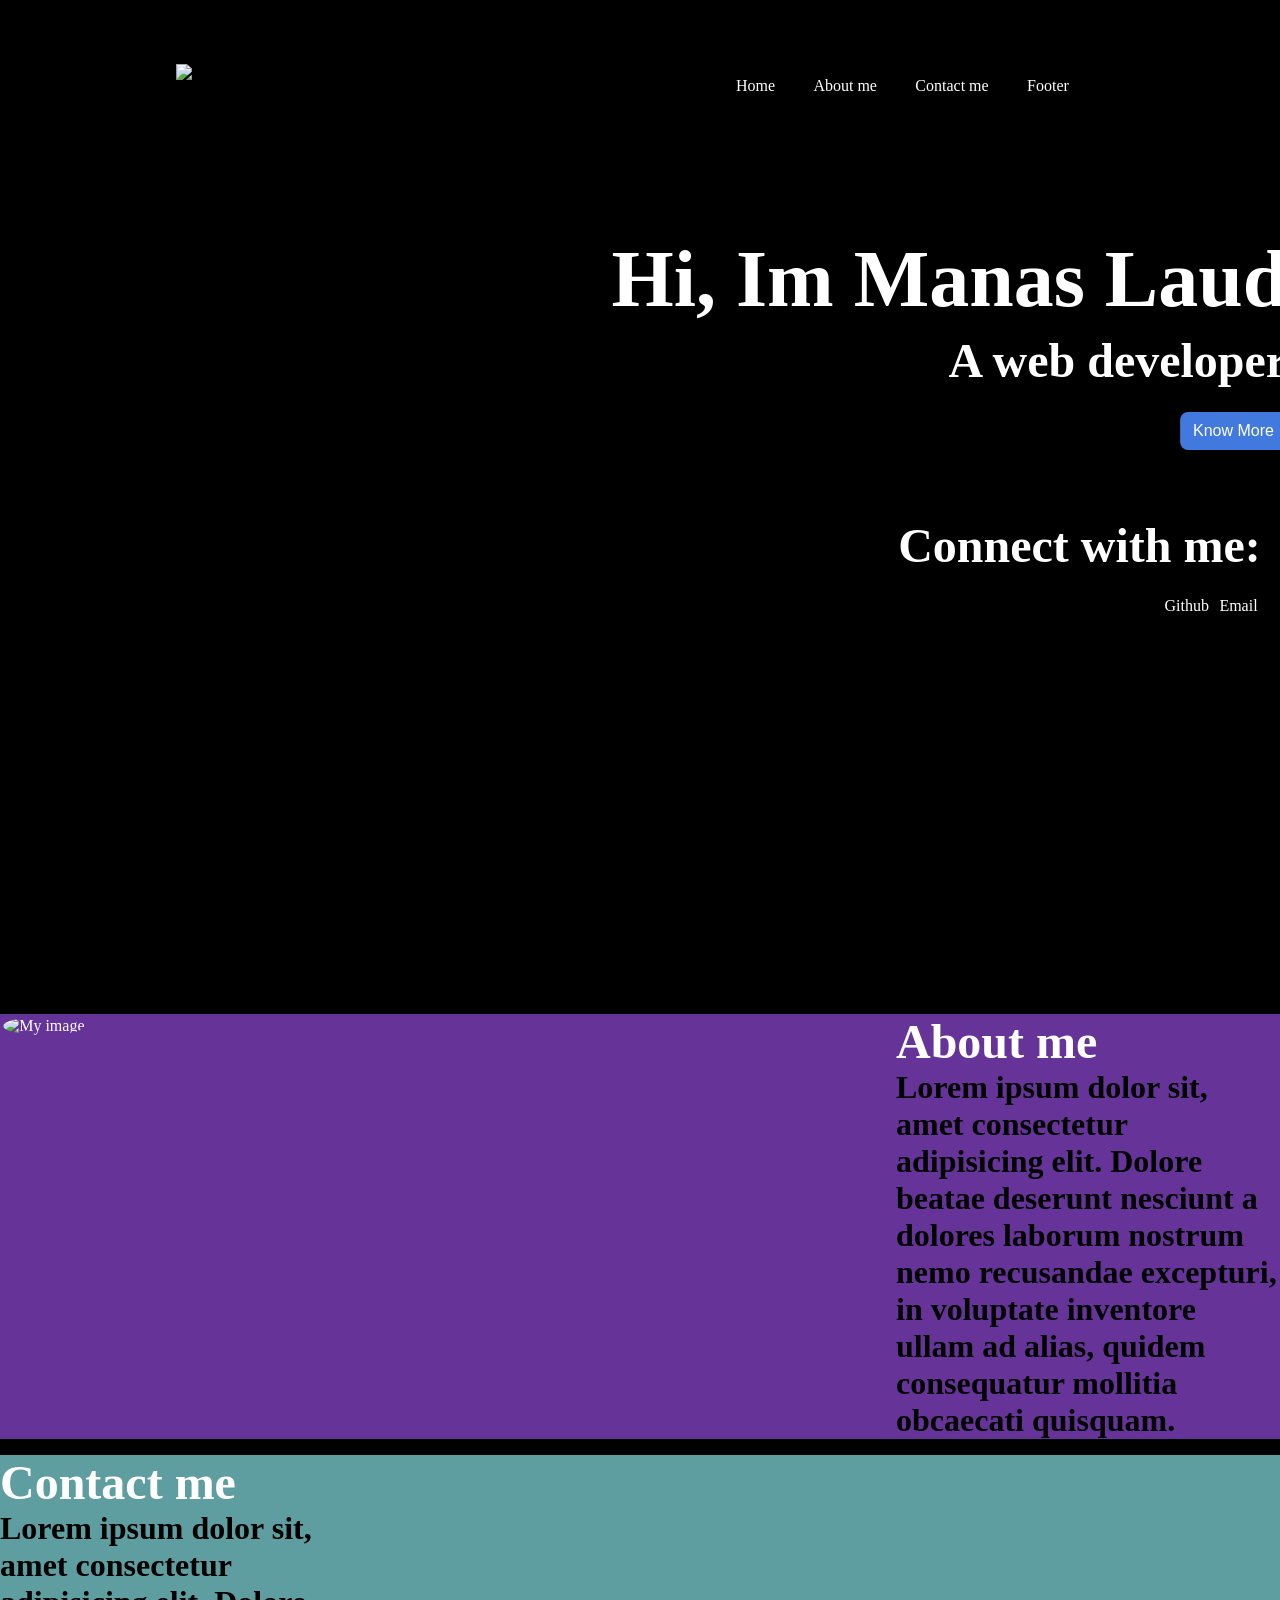
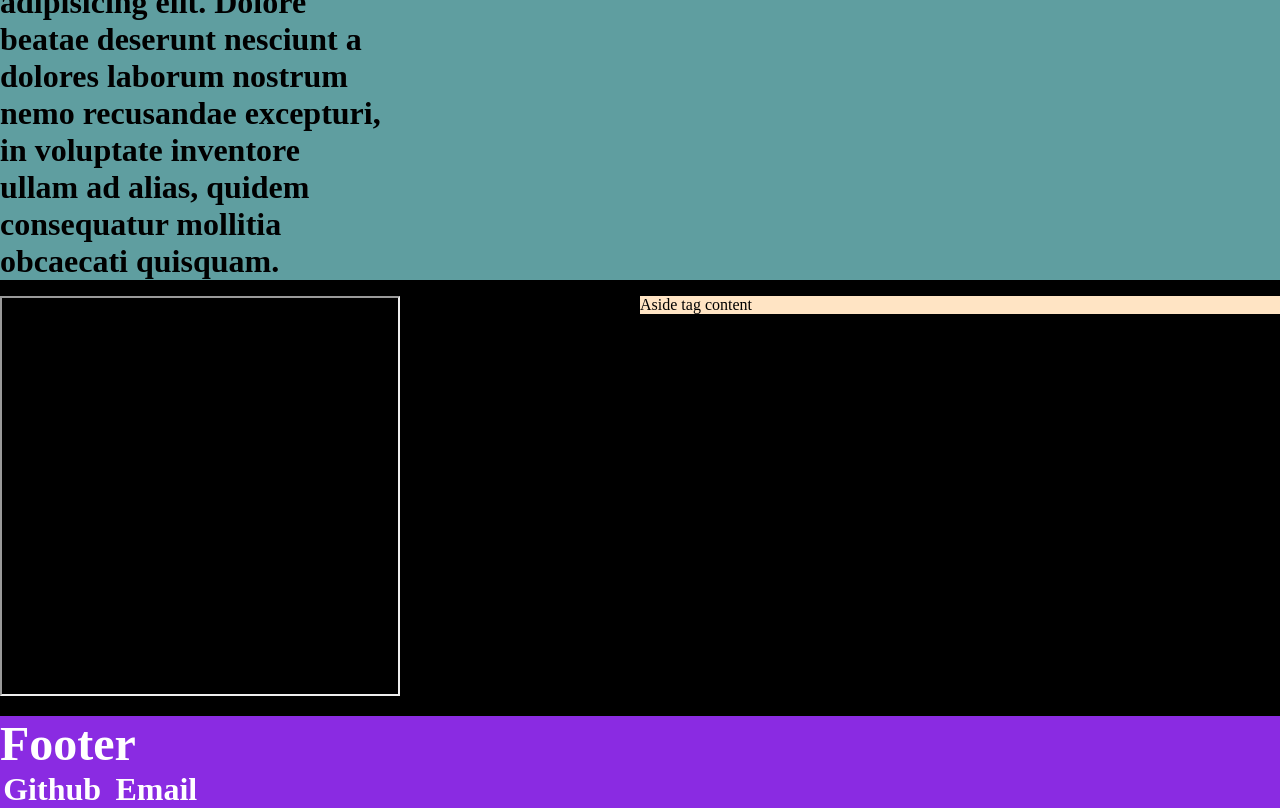
==== index.html @ 1246bcf3 "Create index.html" ====
<!DOCTYPE html>
<html lang="en">

<head>
    <meta charset="UTF-8">
    <meta name="viewport" content="width=device-width, initial-scale=1.0">
    <title>My Portfolio</title>   
    <link rel="stylesheet" href="./styles.css"> 
</head>

<body>
    <main>
        <section class="bg">
            <nav class="navbar">
                <img src="" alt="Logo" class="logo">
                <div class="linksContainer">
                <a href="#hero">Home</a>
                <a href="#aboutme">About me</a>
                <a href="#contactme">Contact me</a>
                <a href="#footer">Footer</a>
                </div>
            </nav>
            <section id="hero">
                <div class="textAndButtonContainer">
                    <div class="textContainer">
                        <h1>
                            Hi, Im Manas Laud
                        </h1>
                        <h3>
                            A web developer
                        </h3>
                    </div>
                    
                    <button>
                        <a href="about.html" target="_blank">Know More</a>
                        
                    </button>
                </div>
                <div class="connectContainer">
                    <h3>
                        Connect with me:
                    </h3>
                    <div>
                        <a href="https://github.com/anujarctix">Github</a>
                        <a href="mailto: ak.khokhar2003@gmail.com">Email</a>
                    </div>
                   
                </div>
            </section>
        </section>
       
    <section class="main">
        <section id="aboutme">
             <a href="https://github.com/anujarctix"><img src="/me.jpeg" alt="My image" class="mypic"></a>
            <div class="text">
                <h3>
                    About me
                </h3>
                <h4>
                    <p>
                        Lorem ipsum dolor sit, amet consectetur adipisicing elit. Dolore beatae deserunt nesciunt a dolores laborum nostrum nemo recusandae excepturi, in voluptate inventore ullam ad alias, quidem consequatur mollitia obcaecati quisquam.
                    </p>
                    
                </h4>
            </div>
        </section>
        <section id="contactme"
        >
        <div class="text">
            <h3>
                Contact me
            </h3>
            <h4>
                Lorem ipsum dolor sit, amet consectetur adipisicing elit. Dolore beatae deserunt nesciunt a dolores laborum nostrum nemo recusandae excepturi, in voluptate inventore ullam ad alias, quidem consequatur mollitia obcaecati quisquam.
            </h4>
        </div></section>
        <section>
            <aside>
                Aside tag content
            </aside>
            <iframe src="/about.html"
            height="400"
            width="400">
         
    </iframe>
        </section>
        <footer id="footer">
            <div class="text">
                <h3>
                   Footer
                </h3>
                <h4>
                   <a href="https://github.com/anujarctix">Github</a>
                   <a href="mailto: ak.khokhar2003@gmail.com">Email</a>
                </h4>
            </div>
        </footer>
    </section>
    </main>
   

</body>

</html>
---- styles.css ----
*{
    margin:0;
    padding:0;
    box-sizing: border-box;
}
.bg{
    background: url("bg3.avif");
}
@font-face {
    font-family: quicksand;
    src: url(Quicksand-Regular.otf) ;
  }
  @font-face {
    font-family: quicksandBold;
    src: url(Quicksand-Bold.otf) ;
  }
  @font-face {
    font-family: quicksandLight;
    src: url(Quicksand-Light.otf) ;
  }
  main{
    display: flex;
    flex-direction: column;
    gap: 1rem;
    background-color: black;
  }

.logo{
    background-repeat: no-repeat;
    width: 5%;
}
#hero{
    width: 100vw;
    height: 100vh;
    background-repeat: no-repeat;
    background-size: cover;
    color: white; 
    top: 0;

}
.main{
    display: flex;
    gap:1rem;
    flex-direction: column;
}
a:hover{
    scale: 1.12;
    background-color: rgb(43, 94, 189);
}
button{
    border-radius: 0.5rem;
    border: 2px solid #4279dfff;
    padding: 0.5rem;
    color: white;
    font-size: 1rem;
    background-color: #4279dfff;
    transition: all;
    transition-duration:300ms ;
}
button:hover{
    scale: 1.12;
    background-color: rgb(43, 94, 189);
}
.linksContainer{
display: flex;
justify-content:space-around;
align-items: end;
gap: 2rem;
}
aside{
    float: right;
    color: black;
    background-color: bisque;
    width: 50%;
    height: 100%;
    
}
a{
    text-decoration: none;
    color: white; 
    transition: all;
    transition-duration: 300ms; 
    border-radius:10px ;
    padding: 0.2rem;
}
h3{
    font-family: quicksand;
    font-size: 3rem;
    color: white;
}
.navbar{
z-index: 1;
padding: 2rem;
font-family: quicksandBold;
border-radius: 10px;
position: sticky;
right: 50%;
display: flex;
top:2rem;
justify-content:space-between;
align-items: end;
gap: 2rem;
background: rgba(1, 1, 1, .7);
backdrop-filter: blur(10px);
width: 75vw;
transform: translateX(15%);
}

.textAndButtonContainer{
    display: flex;
    flex-direction: column;
    align-items: flex-end;
    position: absolute;
    top: 50%;
    right: 10%;
    gap:1.5rem;
    transform: translate(20%,-100%);
}
.connectContainer{
    display: flex;
    flex-direction: column;
    align-items: flex-end;
    color:white;
    position: absolute;
    top: 50%;
    right: 10%;
    gap:1.5rem;
    transform: translate(30%,70%);
    
}
.textContainer{
    display: flex;
    flex-direction: column;
    align-items: flex-end;
    gap: 0.5rem;
}
h1{
    font-size: 5rem;
    font-family: quicksandBold;
}
#aboutme{
    color: black;
    background-color: rebeccapurple;
    display: flex;
    flex-direction: row;
    justify-content: space-between;
}
h4{
    font-size: 2rem;
    font-family:quicksand;
}
.mypic{
    border-radius: 100%;
    width: 400px;
    height: 400px;
}
.text{
    width: 30%;
}
#contactme{
    background-color: cadetblue;
}
#footer{
    background-color: blueviolet;
}
#icons a{
  display:inline-block;
  color:black;
  font-size: 40px;
  height: 40px;
  width: 40px;
  line-height:38px;
  border: 2px solid black;
  border-radius: 30%;
  text-align: center;
   
  margin-top: 100px;
  margin-left: 50px;
  margin-right:50px;
}
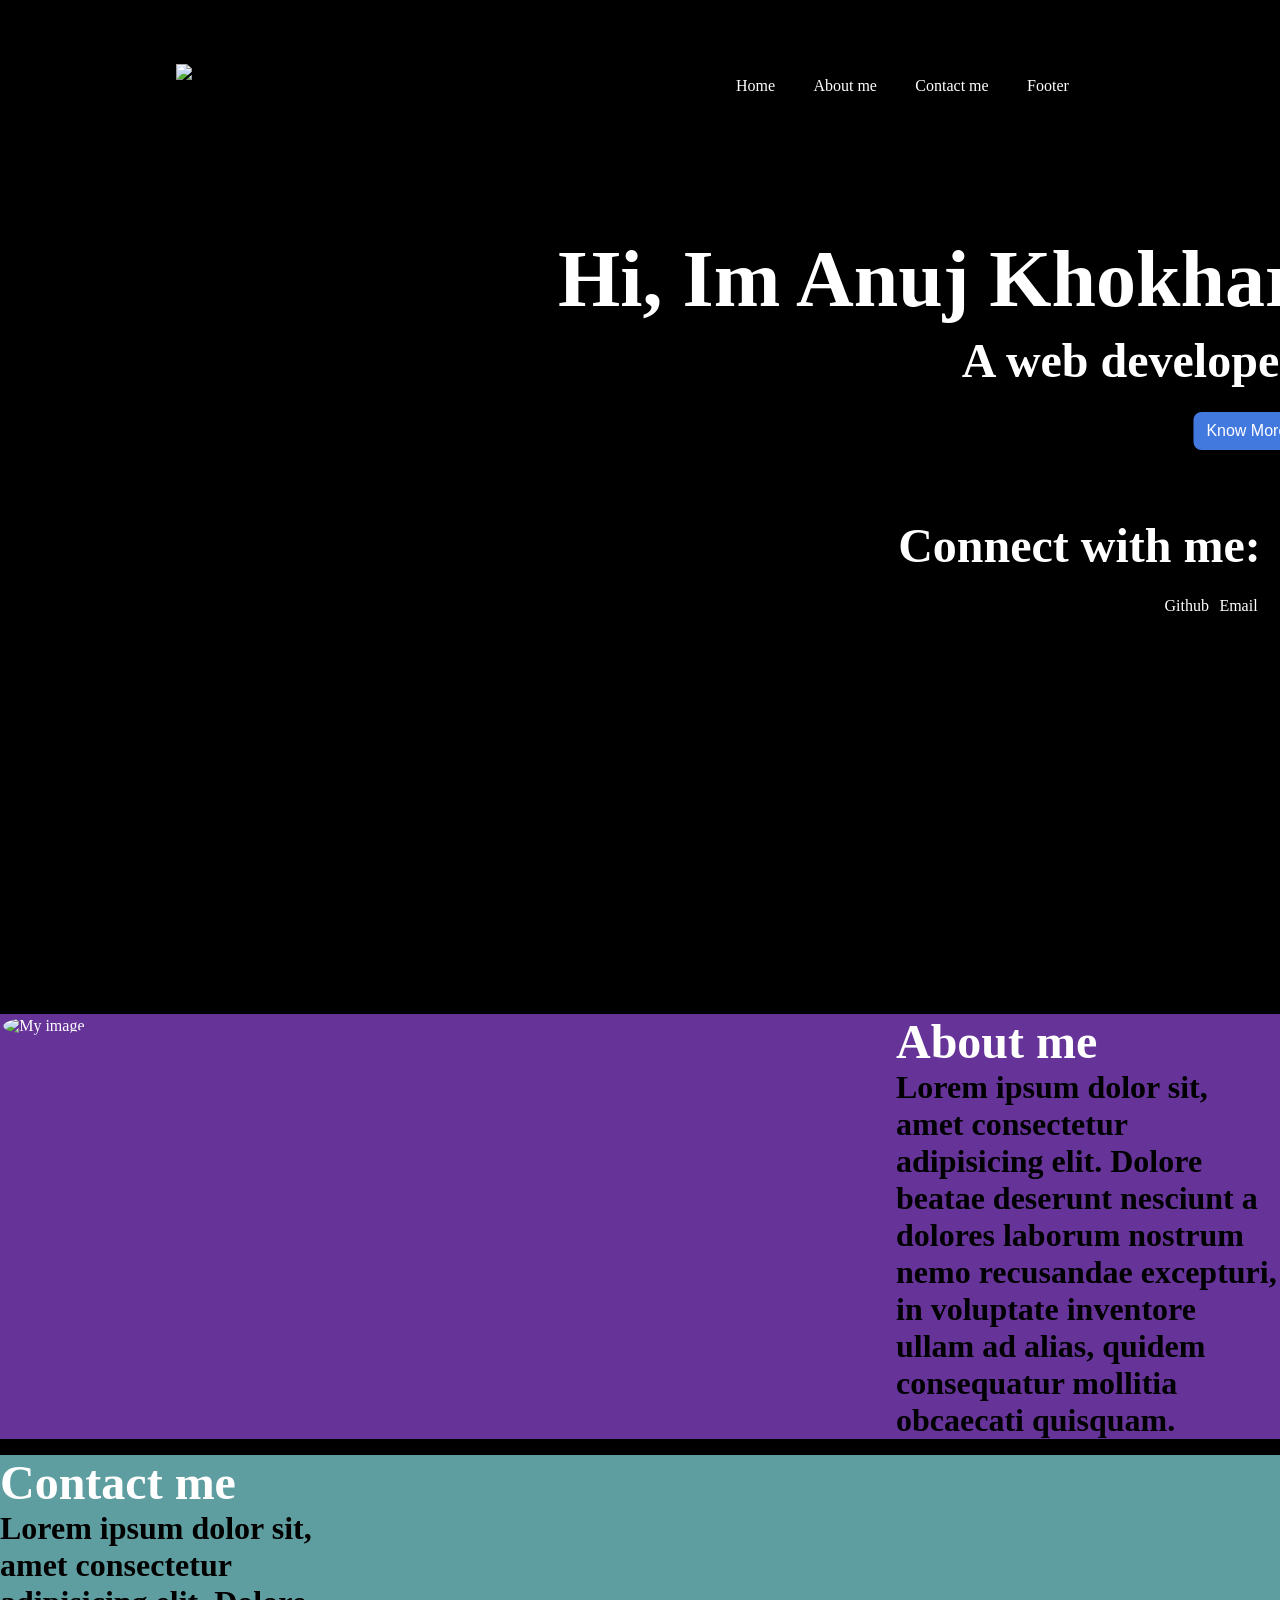
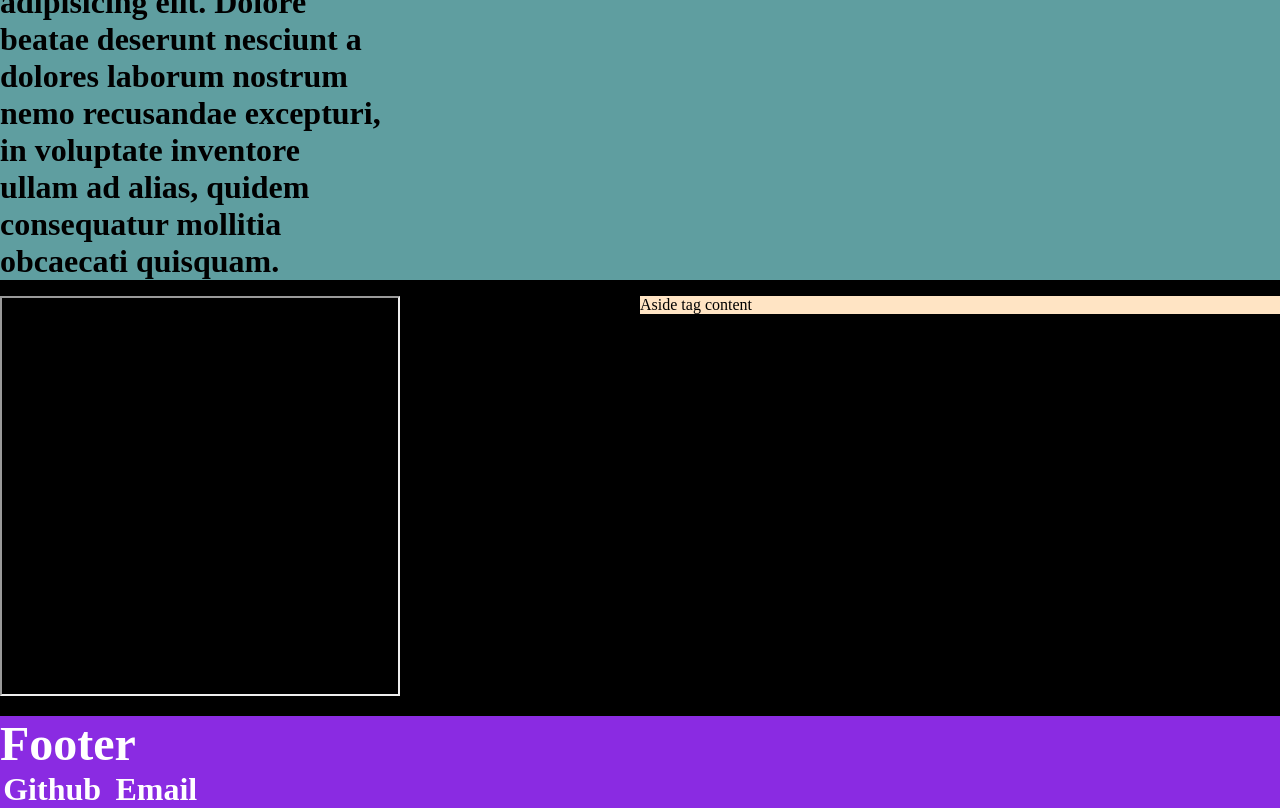
==== commit a793cf7f: "Update index.html" ====
--- a/index.html
+++ b/index.html
@@ -24,7 +24,7 @@
                 <div class="textAndButtonContainer">
                     <div class="textContainer">
                         <h1>
-                            Hi, Im Manas Laud
+                            Hi, Im Anuj Khokhar
                         </h1>
                         <h3>
                             A web developer
--- a/styles.css
+++ b/styles.css
@@ -163,18 +163,3 @@
 #footer{
     background-color: blueviolet;
 }
-#icons a{
-  display:inline-block;
-  color:black;
-  font-size: 40px;
-  height: 40px;
-  width: 40px;
-  line-height:38px;
-  border: 2px solid black;
-  border-radius: 30%;
-  text-align: center;
-   
-  margin-top: 100px;
-  margin-left: 50px;
-  margin-right:50px;
-}
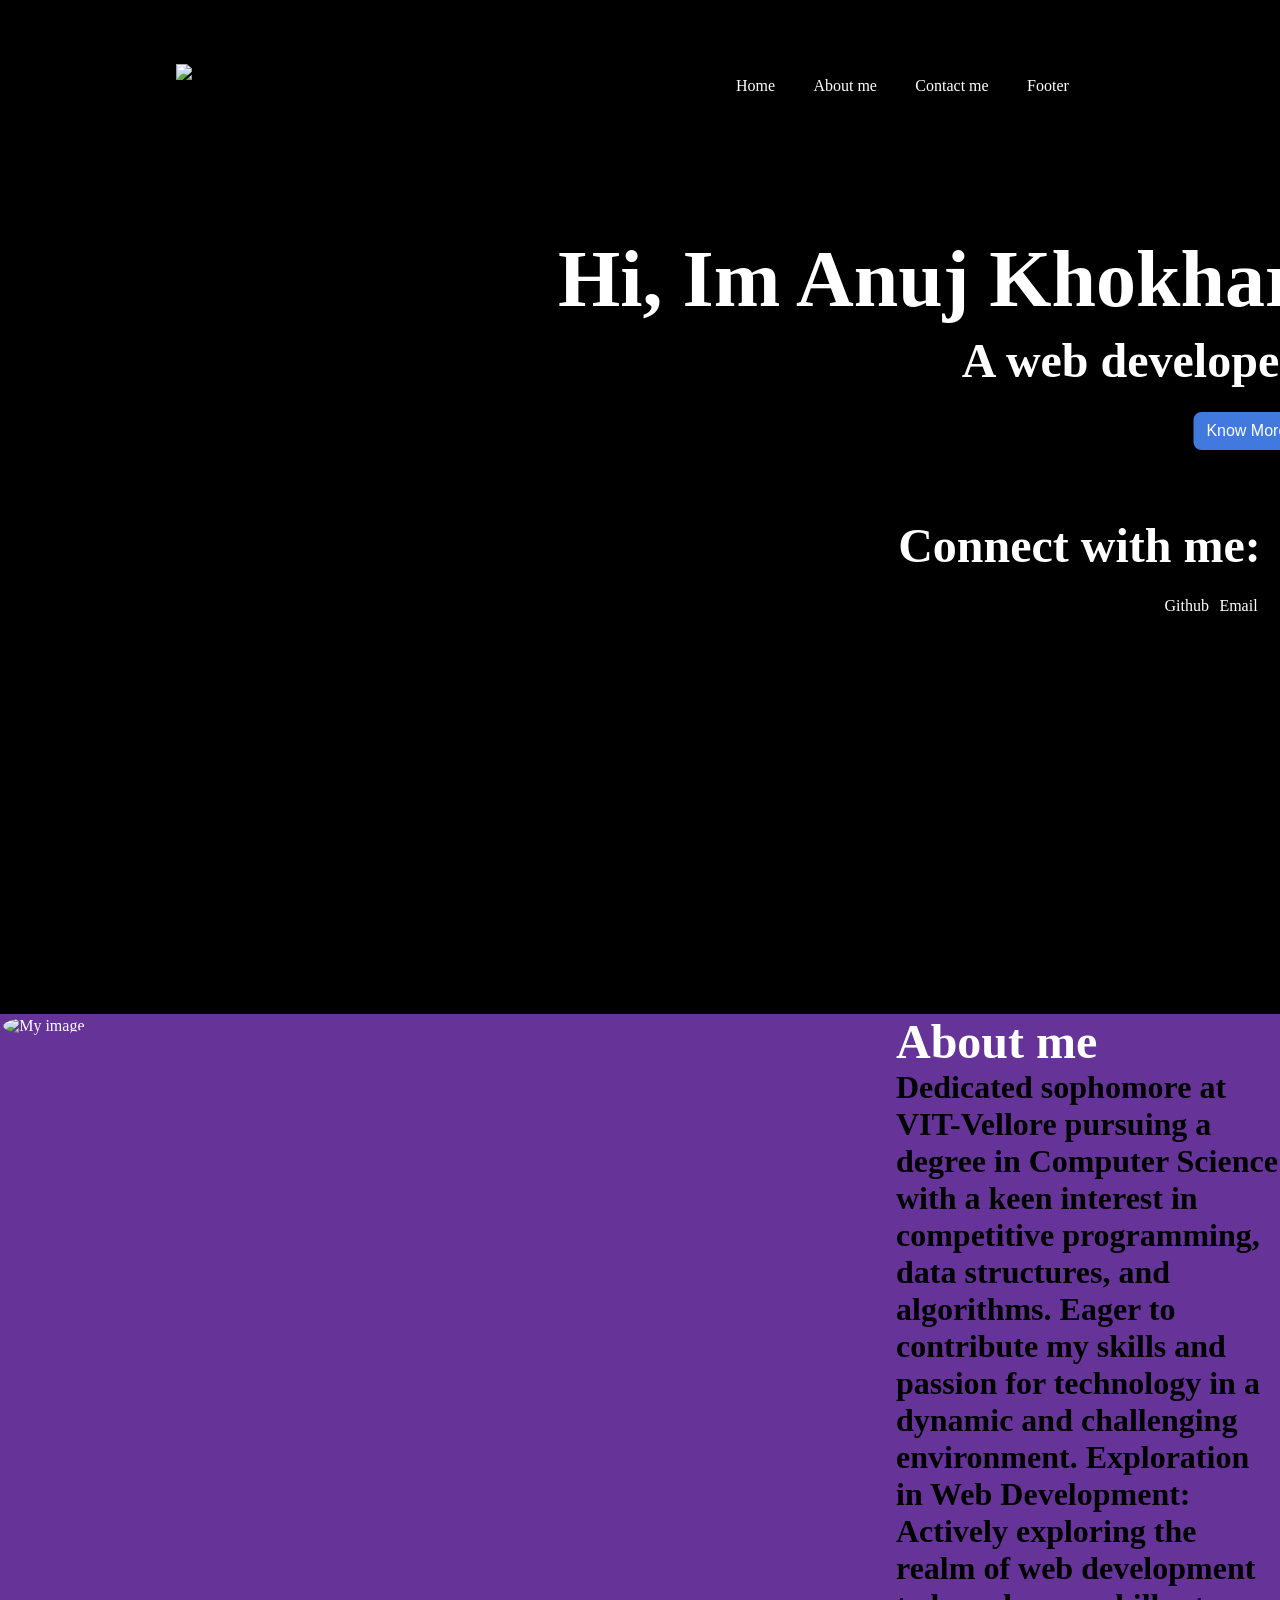
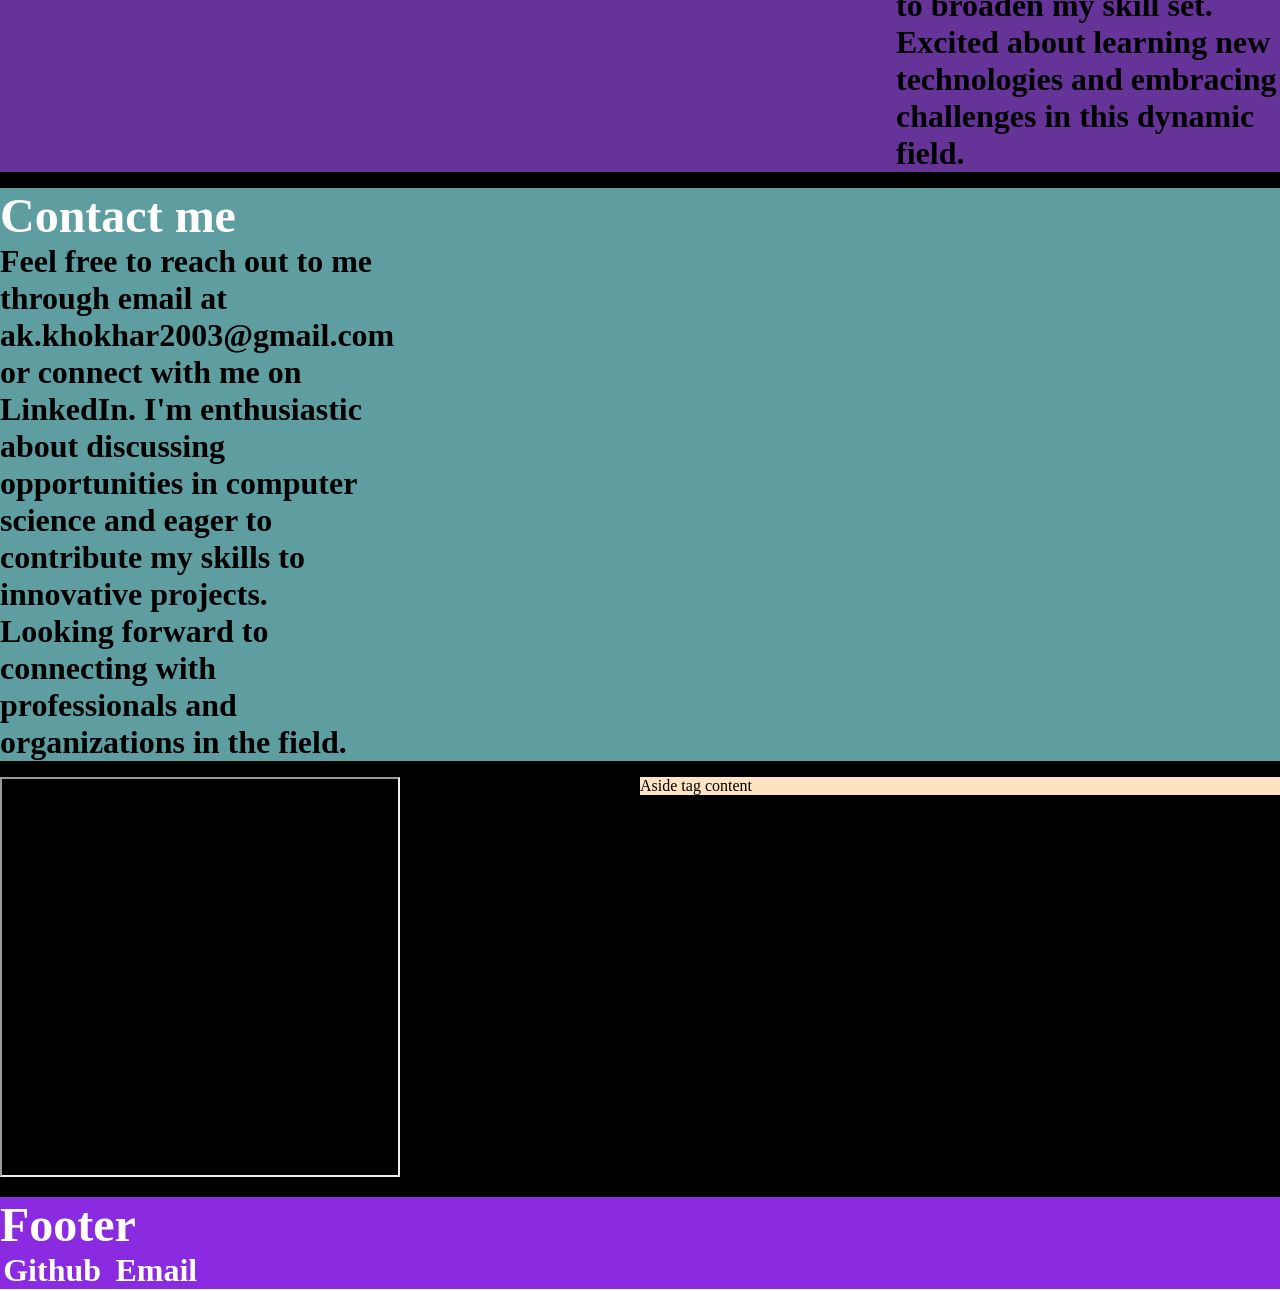
==== commit 6f02d168: "Update index.html" ====
--- a/index.html
+++ b/index.html
@@ -58,7 +58,11 @@
                 </h3>
                 <h4>
                     <p>
-                        Lorem ipsum dolor sit, amet consectetur adipisicing elit. Dolore beatae deserunt nesciunt a dolores laborum nostrum nemo recusandae excepturi, in voluptate inventore ullam ad alias, quidem consequatur mollitia obcaecati quisquam.
+                    Dedicated sophomore at VIT-Vellore pursuing a degree in Computer Science with a keen interest in competitive programming, data structures, and algorithms. Eager to contribute my skills and passion for technology in a dynamic and challenging environment.
+    Exploration in Web Development:
+Actively exploring the realm of web development to broaden my skill set. Excited about learning new technologies and embracing challenges in this dynamic field.
+
+
                     </p>
                     
                 </h4>
@@ -71,7 +75,8 @@
                 Contact me
             </h3>
             <h4>
-                Lorem ipsum dolor sit, amet consectetur adipisicing elit. Dolore beatae deserunt nesciunt a dolores laborum nostrum nemo recusandae excepturi, in voluptate inventore ullam ad alias, quidem consequatur mollitia obcaecati quisquam.
+                                Feel free to reach out to me through email at ak.khokhar2003@gmail.com or connect with me on LinkedIn. I'm enthusiastic about discussing opportunities in computer science and eager to contribute my skills to innovative projects. Looking forward to connecting with professionals and organizations in the field.
+
             </h4>
         </div></section>
         <section>
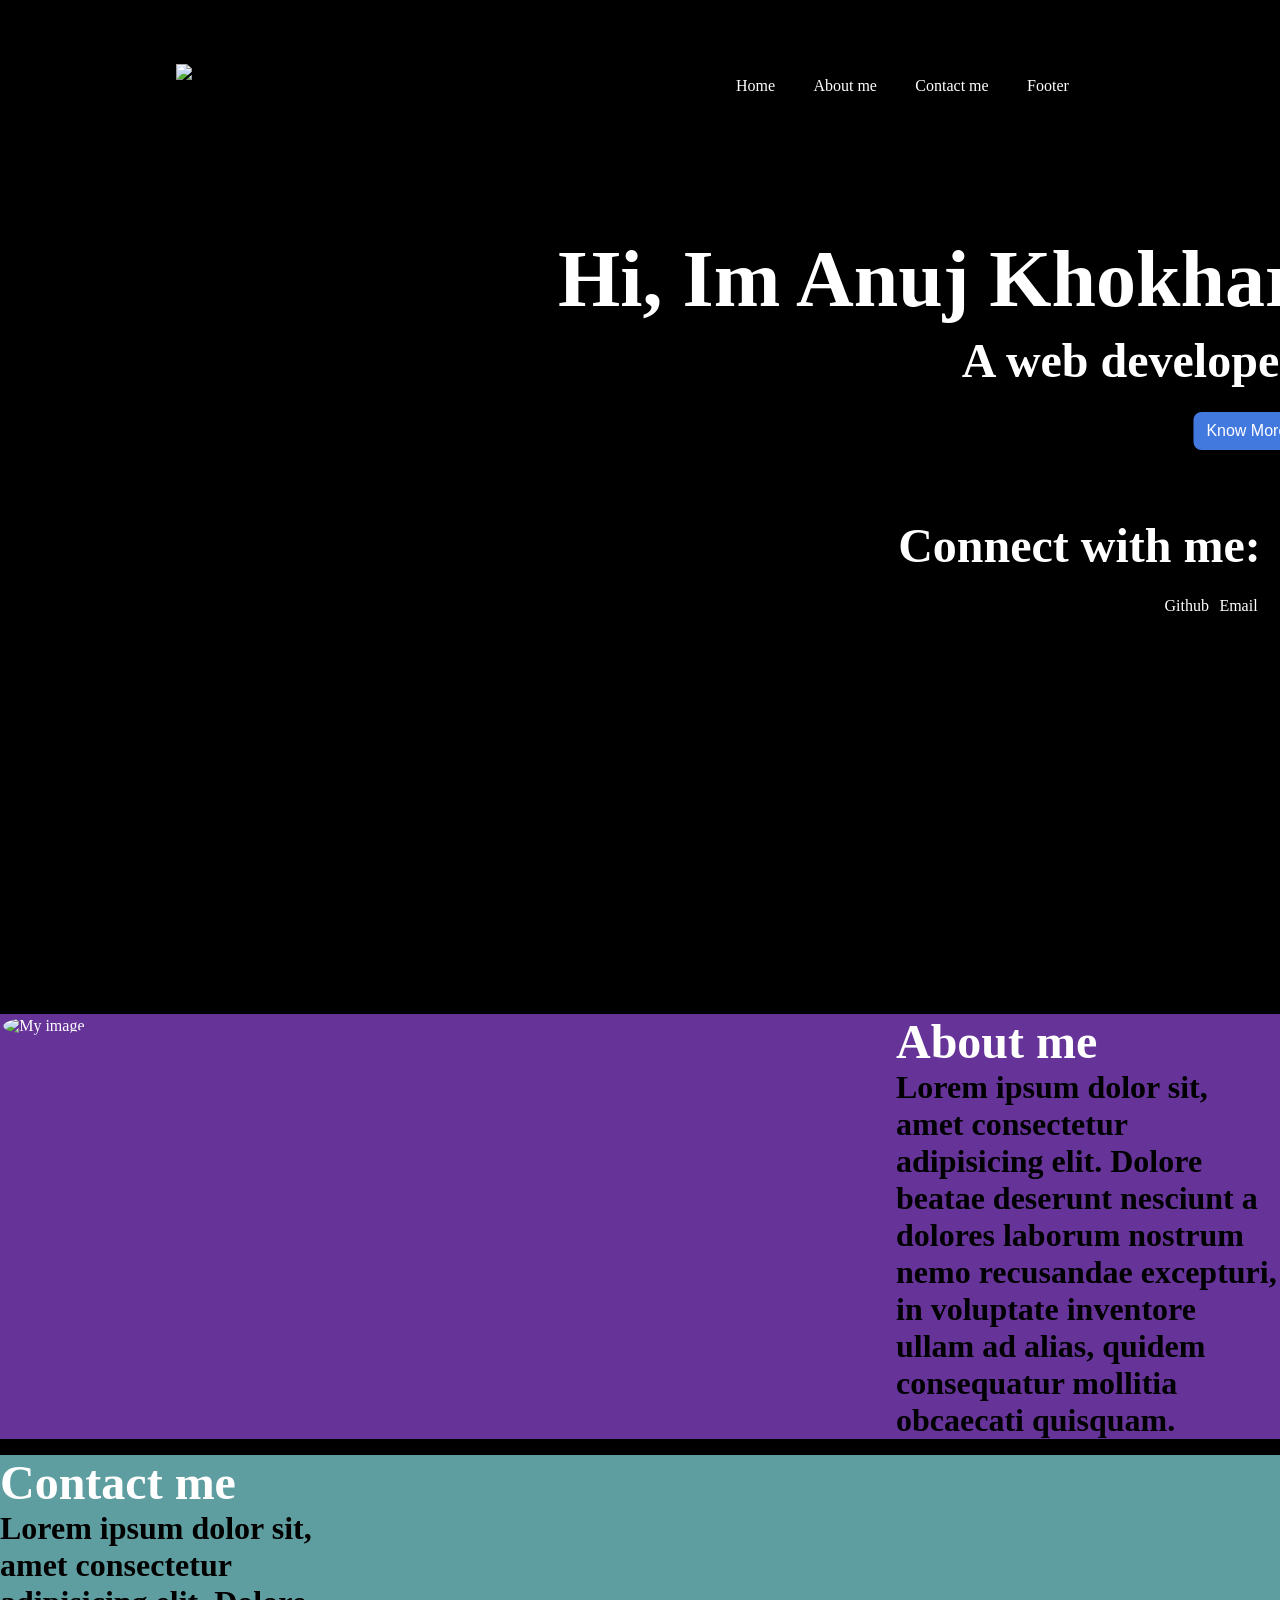
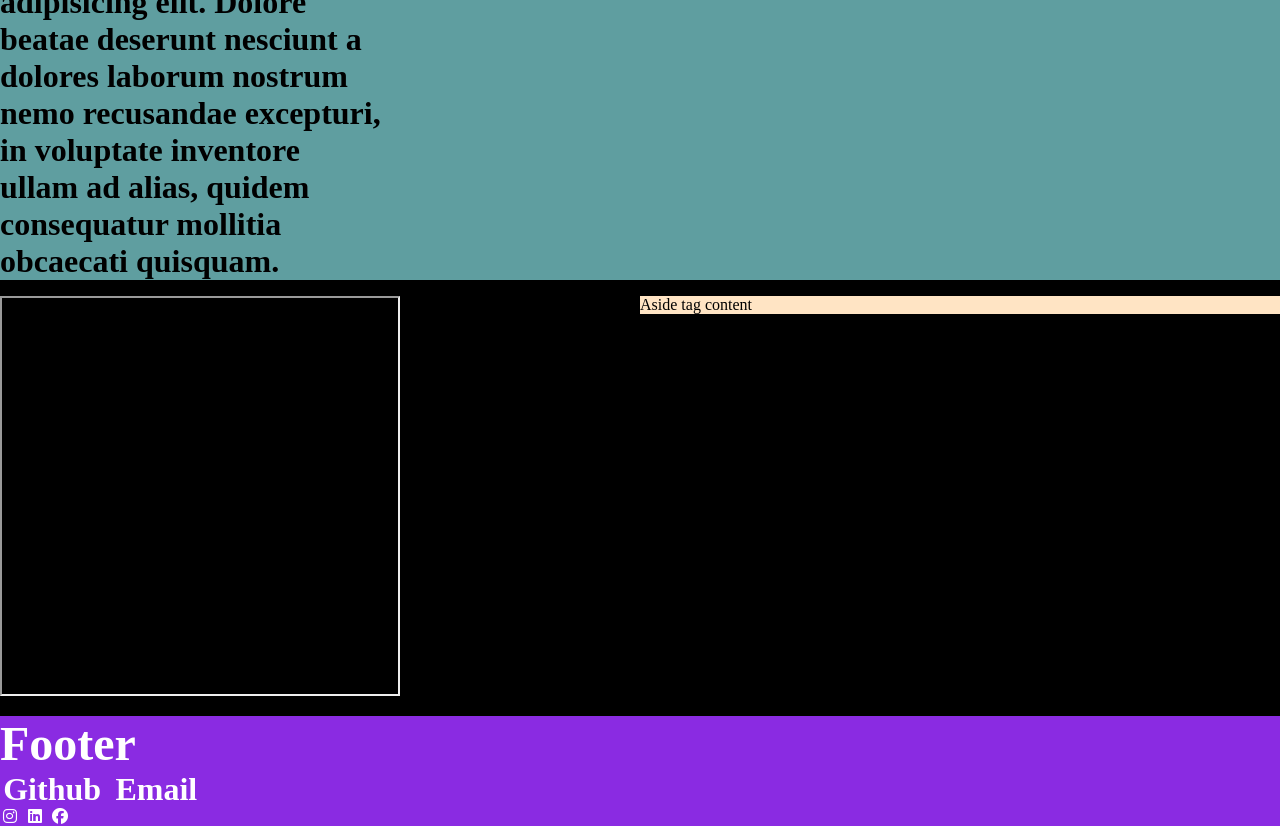
==== commit 02991873: "Update index.html" ====
--- a/index.html
+++ b/index.html
@@ -6,6 +6,7 @@
     <meta name="viewport" content="width=device-width, initial-scale=1.0">
     <title>My Portfolio</title>   
     <link rel="stylesheet" href="./styles.css"> 
+    <link rel="stylesheet" href="https://cdnjs.cloudflare.com/ajax/libs/font-awesome/6.5.1/css/all.min.css">
 </head>
 
 <body>
@@ -58,11 +59,7 @@
                 </h3>
                 <h4>
                     <p>
-                    Dedicated sophomore at VIT-Vellore pursuing a degree in Computer Science with a keen interest in competitive programming, data structures, and algorithms. Eager to contribute my skills and passion for technology in a dynamic and challenging environment.
-    Exploration in Web Development:
-Actively exploring the realm of web development to broaden my skill set. Excited about learning new technologies and embracing challenges in this dynamic field.
-
-
+                        Lorem ipsum dolor sit, amet consectetur adipisicing elit. Dolore beatae deserunt nesciunt a dolores laborum nostrum nemo recusandae excepturi, in voluptate inventore ullam ad alias, quidem consequatur mollitia obcaecati quisquam.
                     </p>
                     
                 </h4>
@@ -75,8 +72,7 @@
                 Contact me
             </h3>
             <h4>
-                                Feel free to reach out to me through email at ak.khokhar2003@gmail.com or connect with me on LinkedIn. I'm enthusiastic about discussing opportunities in computer science and eager to contribute my skills to innovative projects. Looking forward to connecting with professionals and organizations in the field.
-
+                Lorem ipsum dolor sit, amet consectetur adipisicing elit. Dolore beatae deserunt nesciunt a dolores laborum nostrum nemo recusandae excepturi, in voluptate inventore ullam ad alias, quidem consequatur mollitia obcaecati quisquam.
             </h4>
         </div></section>
         <section>
@@ -99,6 +95,12 @@
                    <a href="mailto: ak.khokhar2003@gmail.com">Email</a>
                 </h4>
             </div>
+            <div id="icons">
+             <a href="https://www.instagram.com/anuj_arctic/" target="_blank"><i class="fa-brands fa-instagram"></i></a>
+             <a href="https://www.linkedin.com/in/anujkhokhar2003/" target="_blank"><i class="fa-brands fa-linkedin"></i></a>
+             <a href="https://www.facebook.com" target="_blank"><i class="fa-brands fa-facebook"></i></a>
+        
+        </div>
         </footer>
     </section>
     </main>
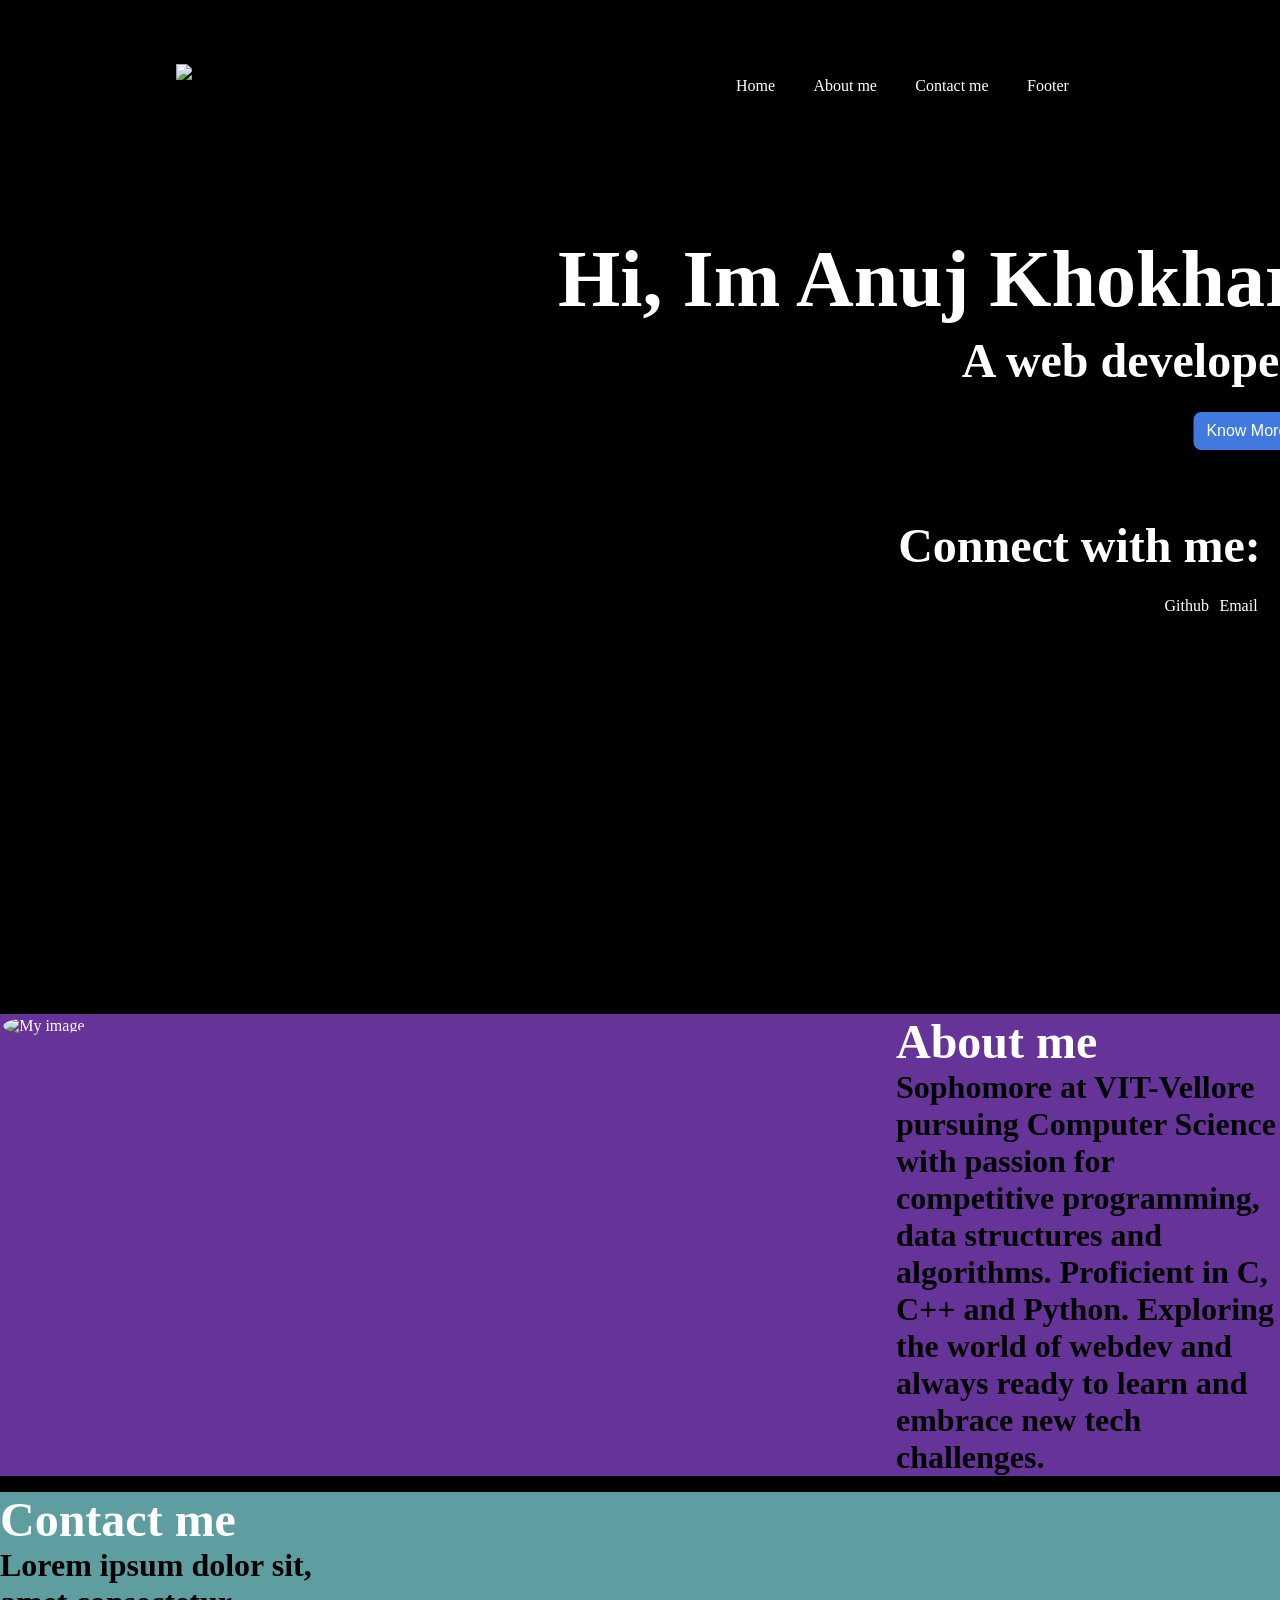
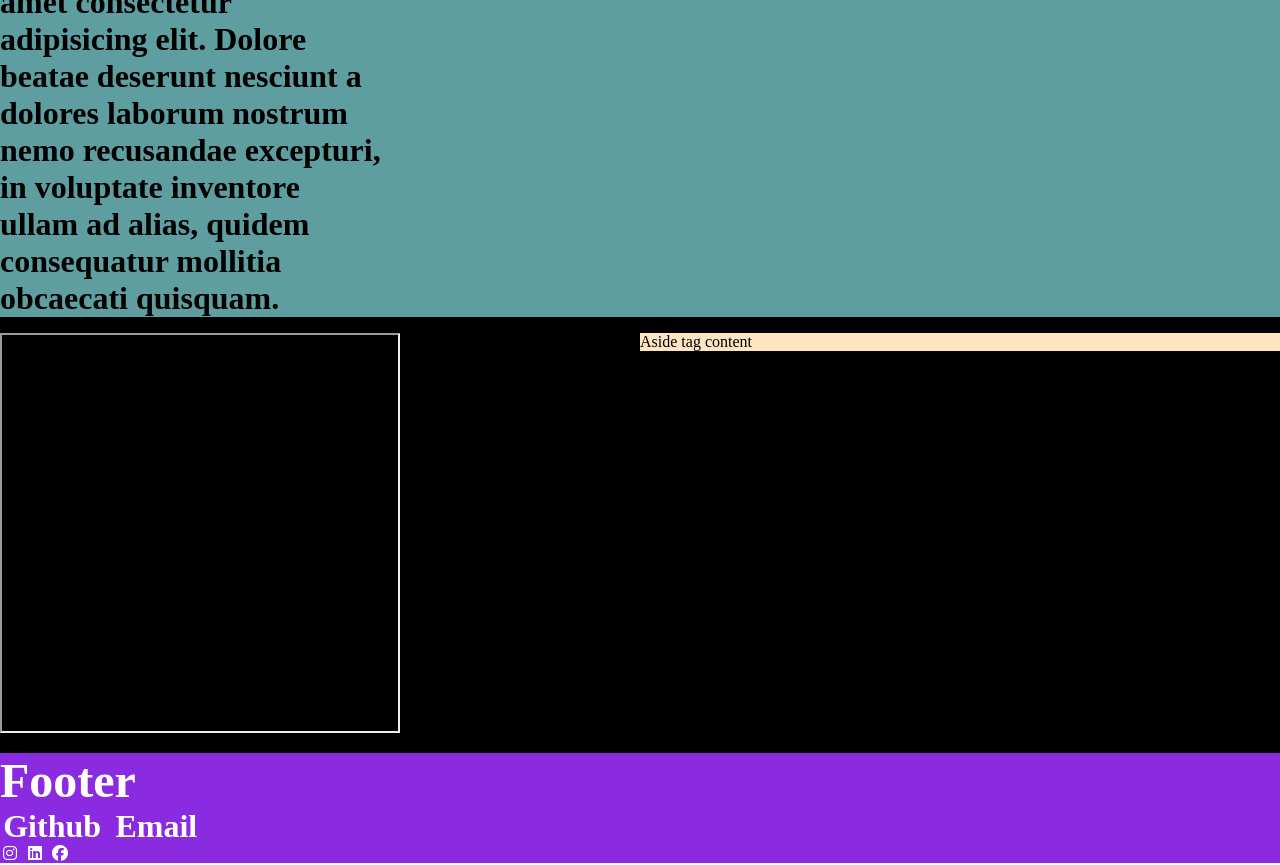
==== commit 101f453d: "Update index.html" ====
--- a/index.html
+++ b/index.html
@@ -59,7 +59,7 @@
                 </h3>
                 <h4>
                     <p>
-                        Lorem ipsum dolor sit, amet consectetur adipisicing elit. Dolore beatae deserunt nesciunt a dolores laborum nostrum nemo recusandae excepturi, in voluptate inventore ullam ad alias, quidem consequatur mollitia obcaecati quisquam.
+                        Sophomore at VIT-Vellore pursuing Computer Science with passion for competitive programming, data structures and algorithms. Proficient in C, C++ and Python. Exploring the world of webdev and always ready to learn and embrace new tech challenges.
                     </p>
                     
                 </h4>
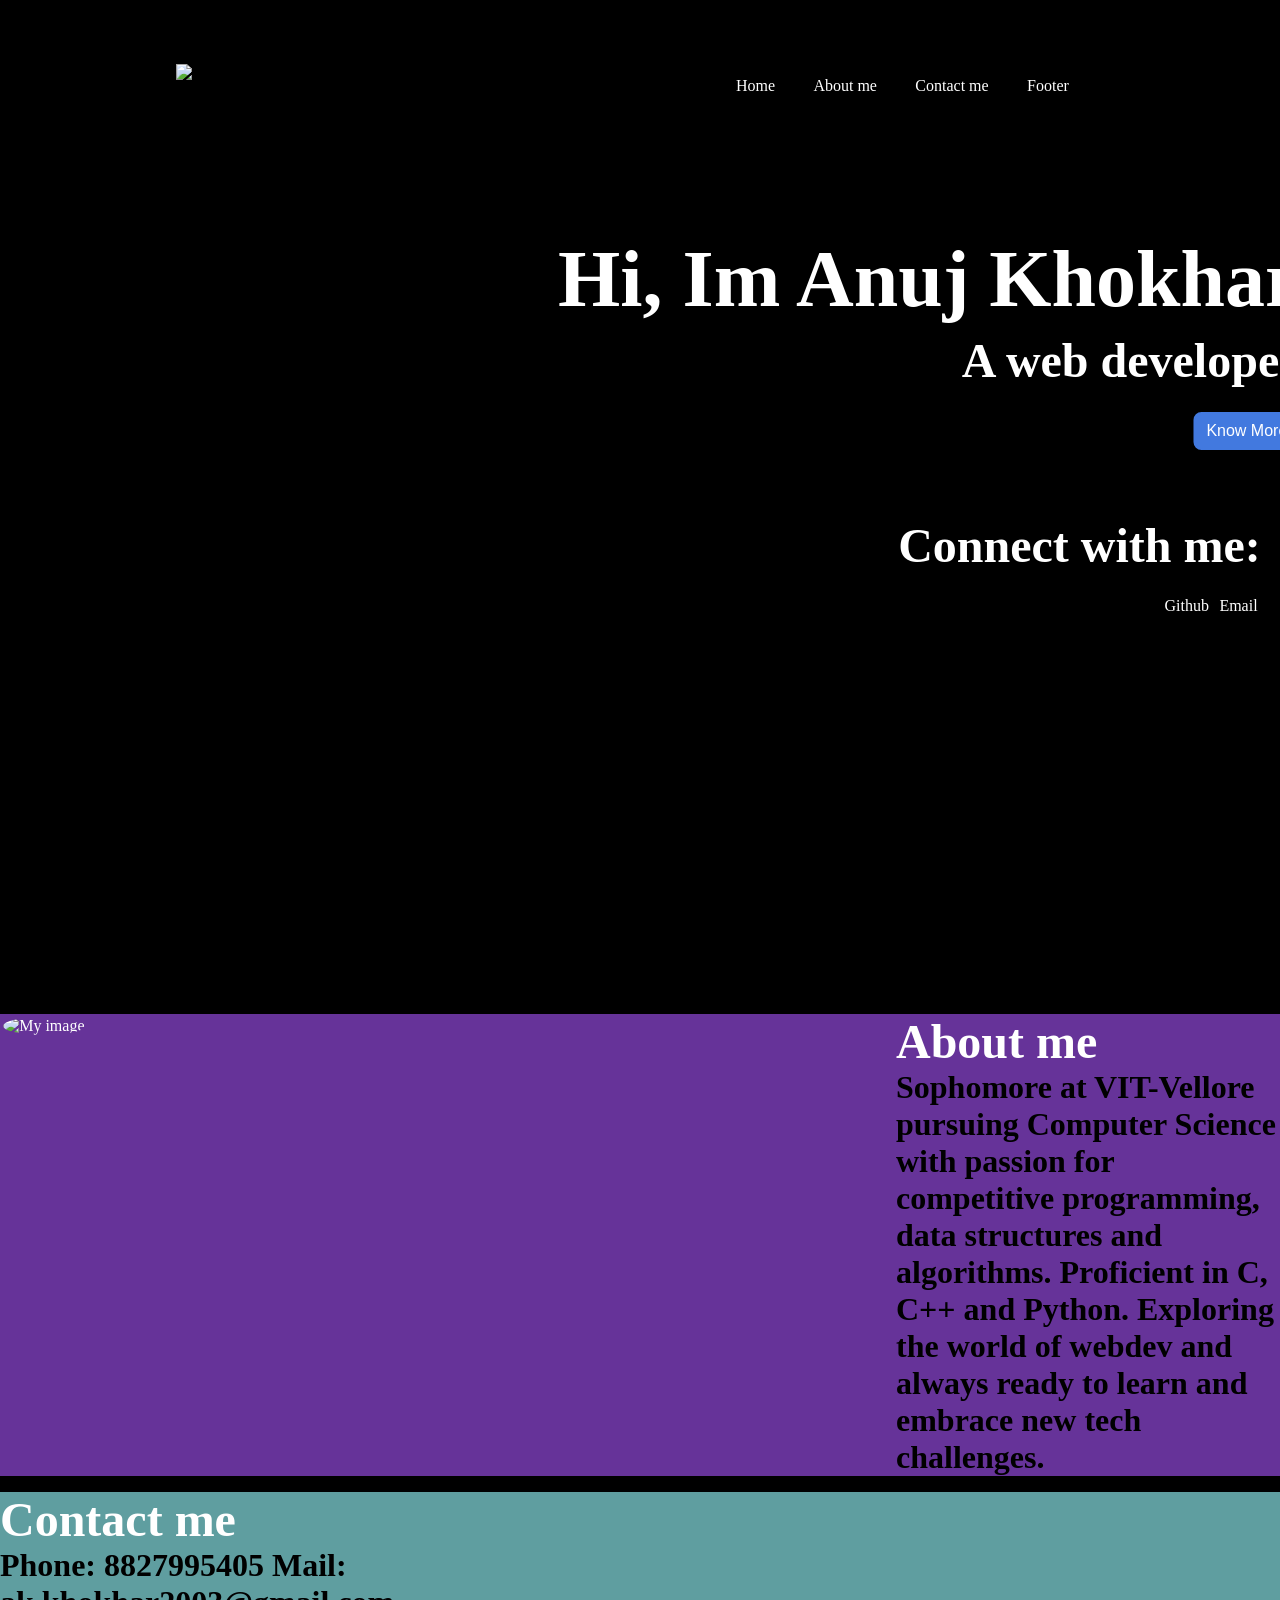
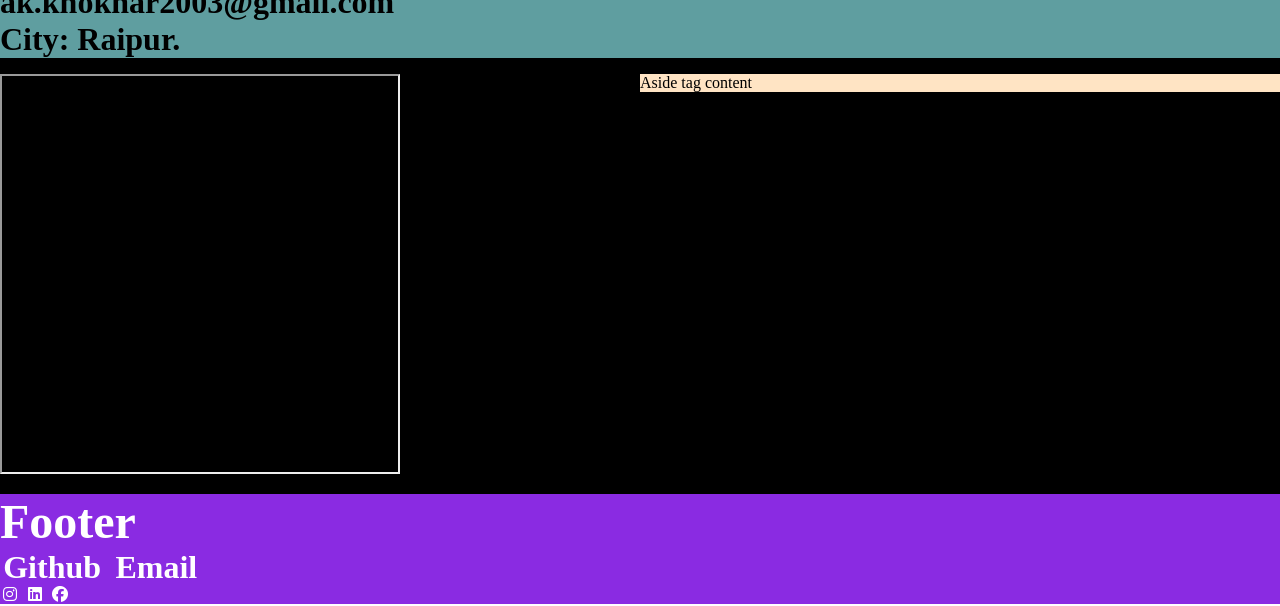
==== commit 702ab192: "Update index.html" ====
--- a/index.html
+++ b/index.html
@@ -72,7 +72,9 @@
                 Contact me
             </h3>
             <h4>
-                Lorem ipsum dolor sit, amet consectetur adipisicing elit. Dolore beatae deserunt nesciunt a dolores laborum nostrum nemo recusandae excepturi, in voluptate inventore ullam ad alias, quidem consequatur mollitia obcaecati quisquam.
+                Phone:	8827995405
+Mail:	ak.khokhar2003@gmail.com
+City:	Raipur.
             </h4>
         </div></section>
         <section>
